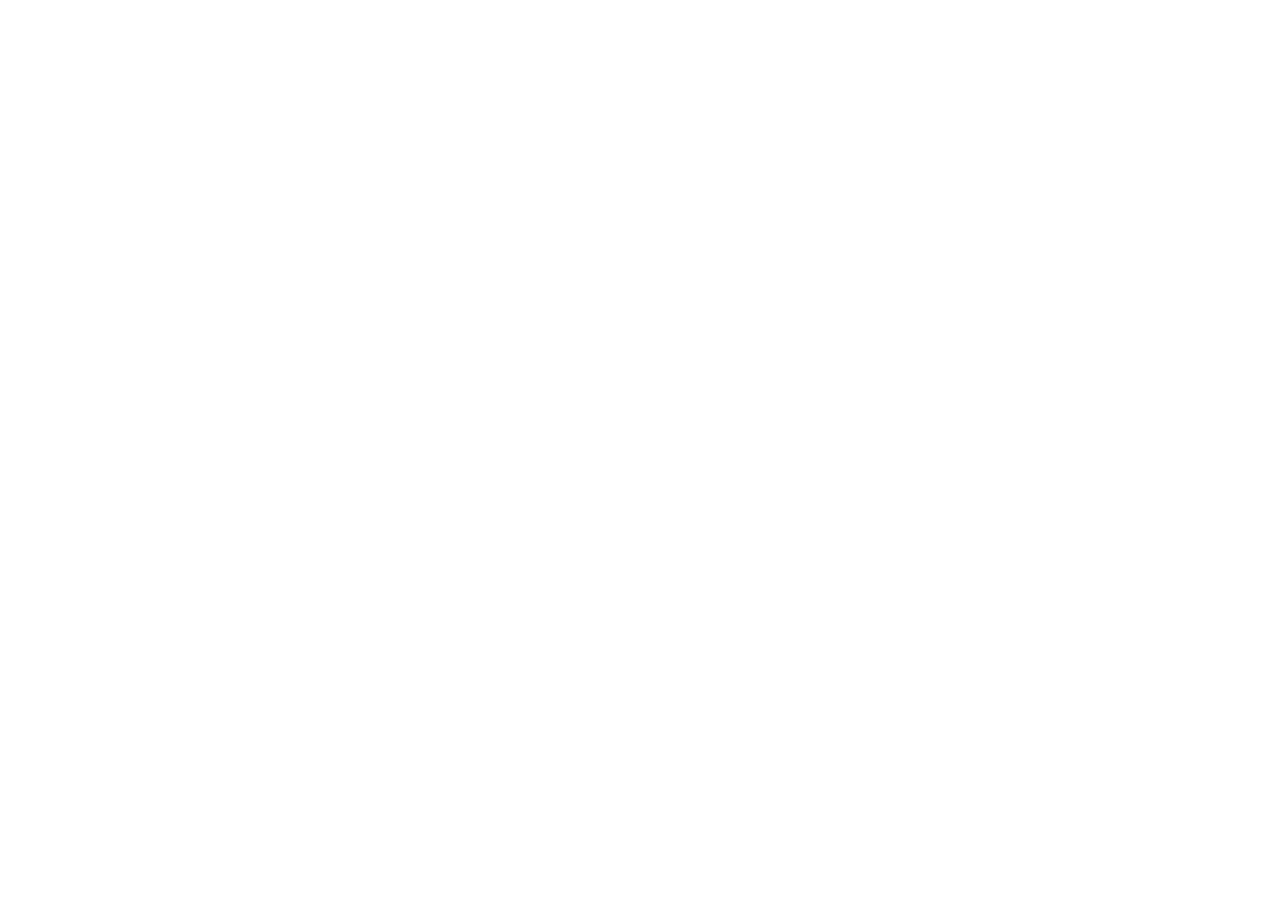
==== index.html @ 2fd9f80b "Initial commit" ====
<!DOCTYPE html>
<html lang="en">
<head>
  <meta charset="UTF-8">
  <meta name="viewport" content="width=device-width, initial-scale=1.0">
  <title>Module 5 Demo!</title>
 
  </style>
</head>
<body>
  </div>
  <script src="script.js"></script>
</body>
</html>
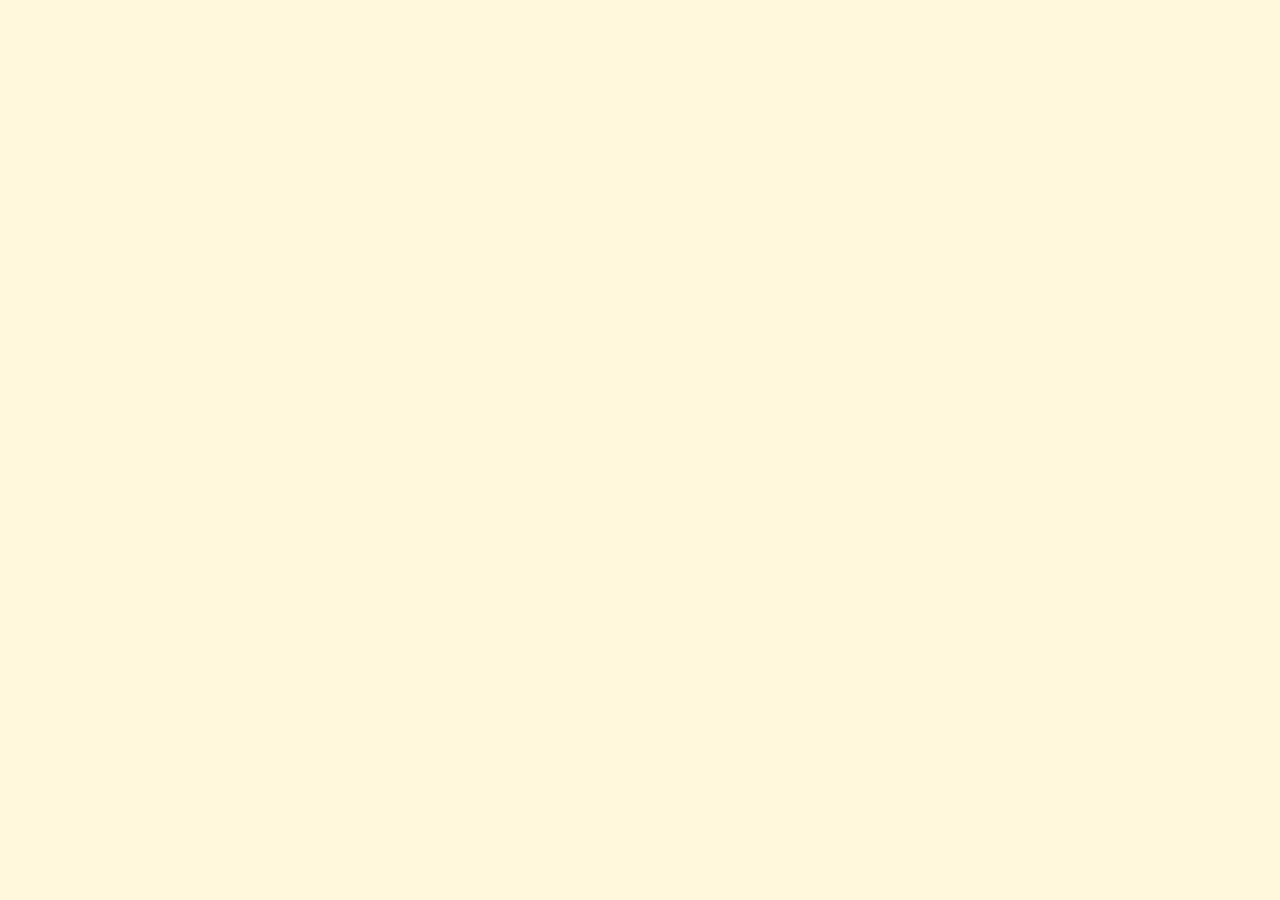
==== commit c0450ee4: "add: new branch as required" ====
--- a/index.html
+++ b/index.html
@@ -4,11 +4,20 @@
   <meta charset="UTF-8">
   <meta name="viewport" content="width=device-width, initial-scale=1.0">
   <title>Module 5 Demo!</title>
- 
-  </style>
+  <link rel="stylesheet" href="styles.css">
 </head>
 <body>
+
+  <div class="form-container">
+      <form id="userForm"></form>
+      <h2> </h2>
+      <div>
+        <h2></h2>
+      </div>
   </div>
+  <div>
+    <h1> </h1>
+  </div> 
   <script src="script.js"></script>
 </body>
 </html>
--- a/styles.css
+++ b/styles.css
@@ -0,0 +1,21 @@
+body {
+	font-family: "Arial", sans-serif;
+	background-color: cornsilk;
+	color: #333;
+	margin: 0;
+	padding: 0;
+	display: flex;
+	justify-content: center;
+	align-items: center;
+}
+
+h1 {
+	text-align: bottom;
+	color: blueviolet;
+	padding-top: 10rem;
+}
+
+h2 {
+	text-align: bottom;
+	padding-left: 10rem;
+}
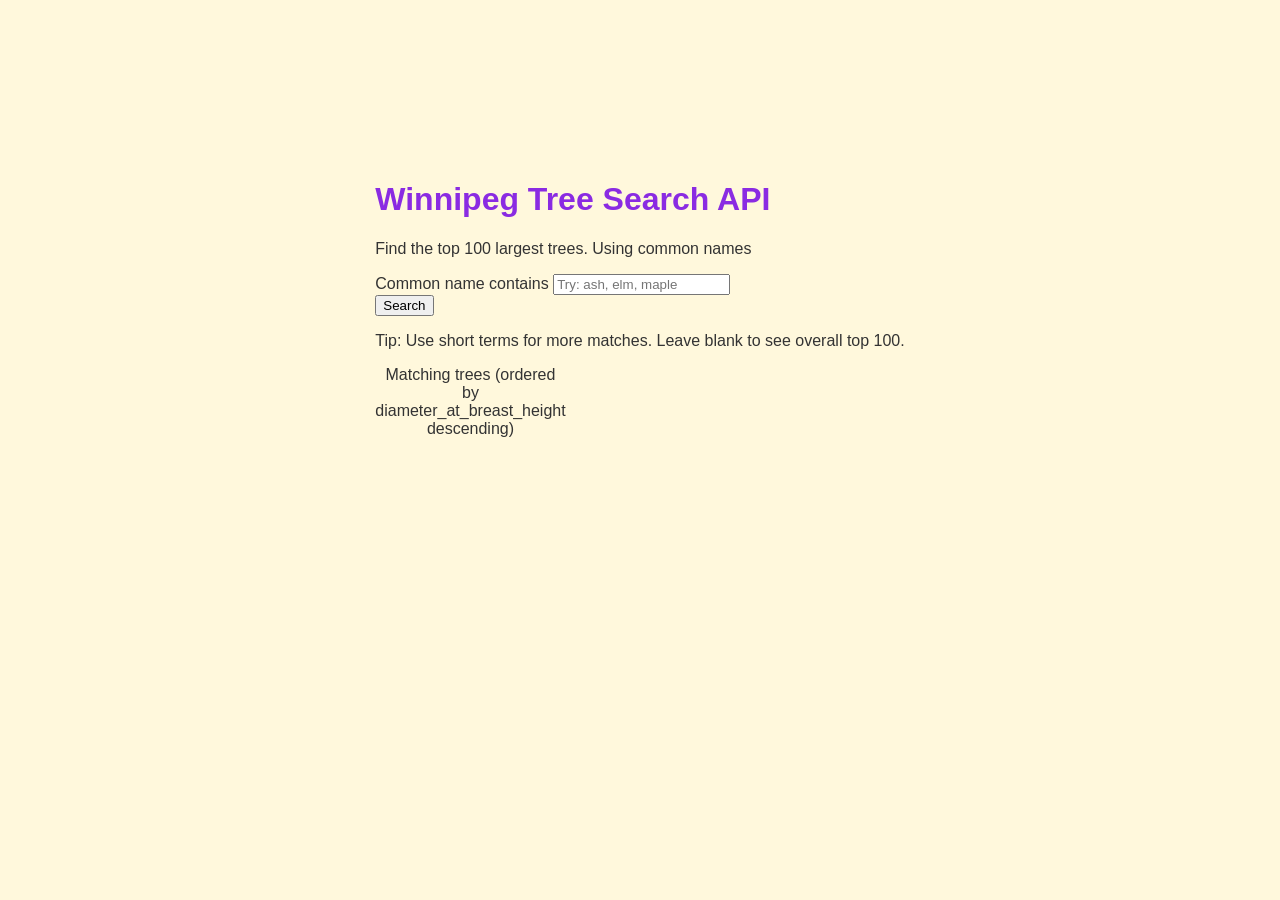
==== commit 49c7dd5c: "add: semantic lay out HTML" ====
--- a/index.html
+++ b/index.html
@@ -3,21 +3,43 @@
 <head>
   <meta charset="UTF-8">
   <meta name="viewport" content="width=device-width, initial-scale=1.0">
-  <title>Module 5 Demo!</title>
+  <title>Winnipeg Tree Listing</title>
   <link rel="stylesheet" href="styles.css">
 </head>
 <body>
+  <header>
+    <h1> Winnipeg Tree Search API</h1>
+    <p class="subtitle">Find the top 100 largest trees. Using common names</p>
+    
+  <main>
+    <form id="search-form" aria-describedby="hint">
+    <div class="field">
+    <label for="commonName">Common name contains</label>
+    <input
+    id="commonName"
+    name="commonName"
+    type="text"
+    placeholder="Try: ash, elm, maple"
+    autocomplete="off"
+    required
+    />
+    </div>
+    <button id="searchBtn" type="submit">Search</button>
+    <p id="hint" 
+      class="hint">Tip: Use short terms for more matches. 
+                Leave blank to see overall top 100.</p>
+    </form>
 
-  <div class="form-container">
-      <form id="userForm"></form>
-      <h2> </h2>
-      <div>
-        <h2></h2>
-      </div>
-  </div>
-  <div>
-    <h1> </h1>
-  </div> 
+    <section id="status" class="status" aria-live="polite" aria-atomic="true"></section>
+
+    <div class="results-wrap">
+      <table id="results" class="visually-hidden">
+        <caption>Matching trees (ordered by diameter_at_breast_height descending)</caption>
+        
+        <tbody></tbody>
+      </table>
+    </div>
+  </main>
   <script src="script.js"></script>
 </body>
 </html>
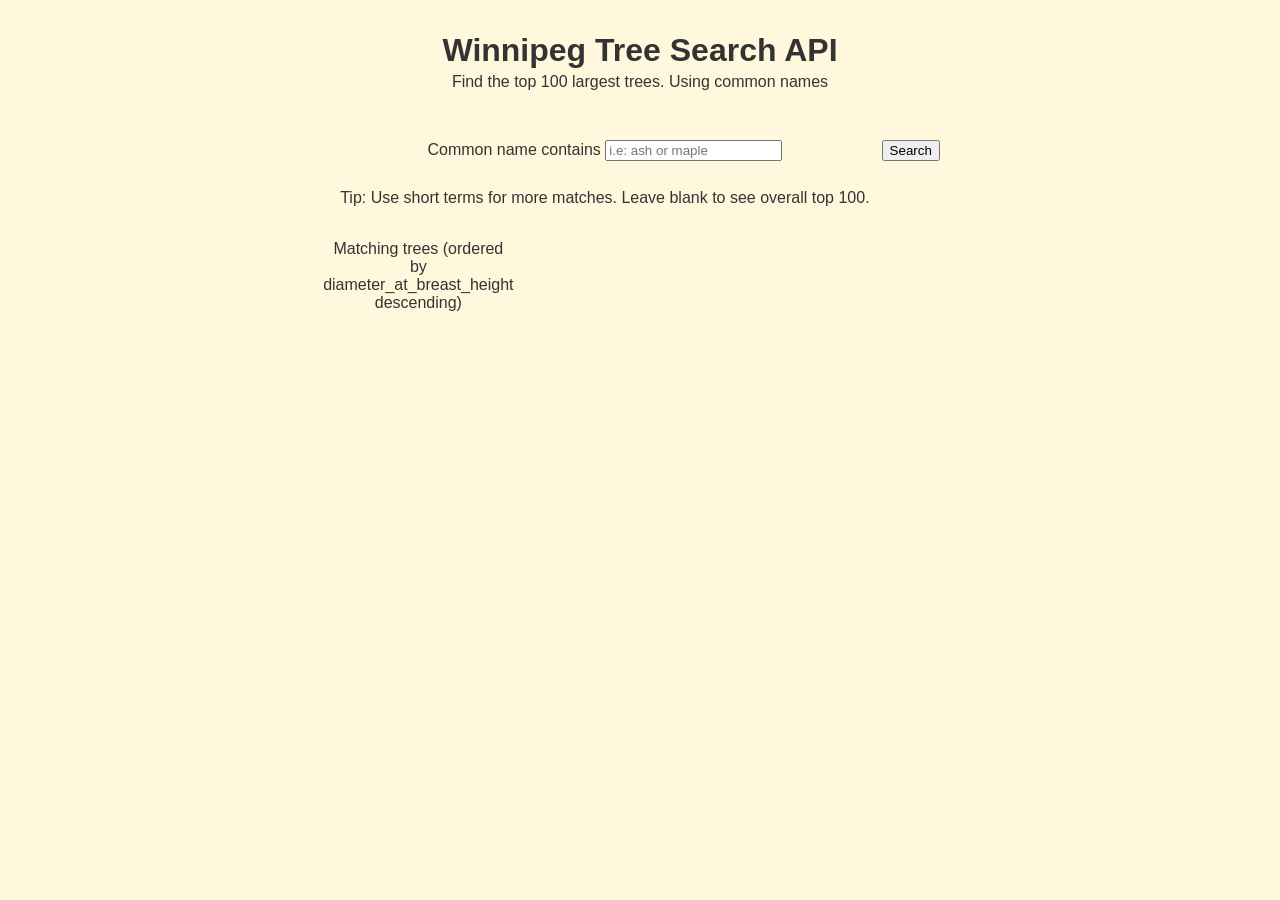
==== commit 91b7f599: "add: style including search container .CSS" ====
--- a/index.html
+++ b/index.html
@@ -16,12 +16,12 @@
     <div class="field">
     <label for="commonName">Common name contains</label>
     <input
-    id="commonName"
-    name="commonName"
-    type="text"
-    placeholder="Try: ash, elm, maple"
-    autocomplete="off"
-    required
+      id="commonName"
+      name="commonName"
+      type="text"
+      placeholder="i.e: ash or maple"
+      autocomplete="off"
+      required
     />
     </div>
     <button id="searchBtn" type="submit">Search</button>
--- a/styles.css
+++ b/styles.css
@@ -9,13 +9,34 @@
 	align-items: center;
 }
 
-h1 {
-	text-align: bottom;
-	color: blueviolet;
-	padding-top: 10rem;
+header { 
+	padding: 2rem 1rem 1rem; 
+	text-align: center; 
 }
 
-h2 {
-	text-align: bottom;
-	padding-left: 10rem;
+header h1 { 
+	margin: 0; 
+	font-size: clamp(1.25rem, 3vw, 2rem); 
+}
+
+.subtitle { 
+	color: var(--muted); 
+	margin-top: 0.25rem; 
+}
+
+main { 
+	max-width: 900px; 
+	margin: 0 auto; 
+	padding: 1rem; 
+}
+
+form {
+	background: var(--card);
+	border: 1px solid rgba(255,255,255,0.06);
+	border-radius: 12px;
+	padding: 1rem;
+	display: grid;
+	grid-template-columns: 1fr auto;
+	gap: 0.75rem;
+	align-items: end;
 }
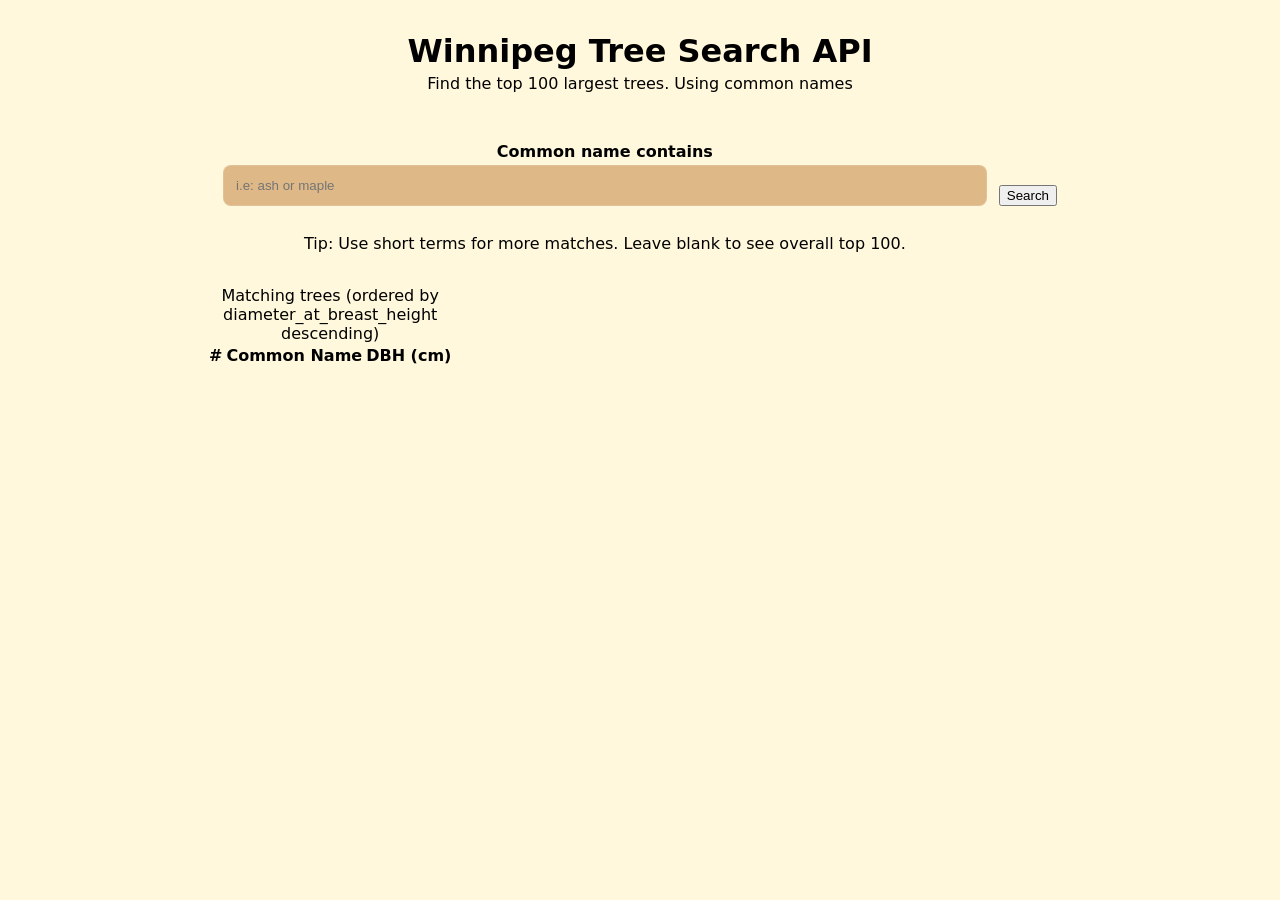
==== commit a3351311: "edit: HTML gaps and .CSS design" ====
--- a/index.html
+++ b/index.html
@@ -35,7 +35,13 @@
     <div class="results-wrap">
       <table id="results" class="visually-hidden">
         <caption>Matching trees (ordered by diameter_at_breast_height descending)</caption>
-        
+        <thead>
+          <tr>
+            <th scope="col">#</th>
+            <th scope="col">Common Name</th>
+            <th scope="col">DBH (cm)</th>
+          </tr>
+        </thead>
         <tbody></tbody>
       </table>
     </div>
--- a/styles.css
+++ b/styles.css
@@ -1,12 +1,14 @@
+* { box-sizing: border-box; }
+
+html, body { 
+	height: 100%; 
+}
+
 body {
-	font-family: "Arial", sans-serif;
+	margin: 0;
+	font-family: system-ui, -apple-system, Segoe UI, Roboto, Helvetica, Arial;
 	background-color: cornsilk;
-	color: #333;
-	margin: 0;
-	padding: 0;
-	display: flex;
-	justify-content: center;
-	align-items: center;
+	color: var(--text);
 }
 
 header { 
@@ -39,4 +41,24 @@
 	grid-template-columns: 1fr auto;
 	gap: 0.75rem;
 	align-items: end;
+}
+
+.field label { 
+	display: block; 
+	font-weight: 600; 
+	margin-bottom: 0.25rem; 
+}
+
+.field input[type="text"] {
+	width: 100%;
+	padding: 0.75rem;
+	border-radius: 8px;
+	border: 1px solid rgba(255,255,255,0.12);
+	background: burlywood;
+	color: var(--text);
+}
+
+.field input[type="text"]:focus {
+	 outline: 2px solid var(--focus); 
+	 outline-offset: 2px; 
 }
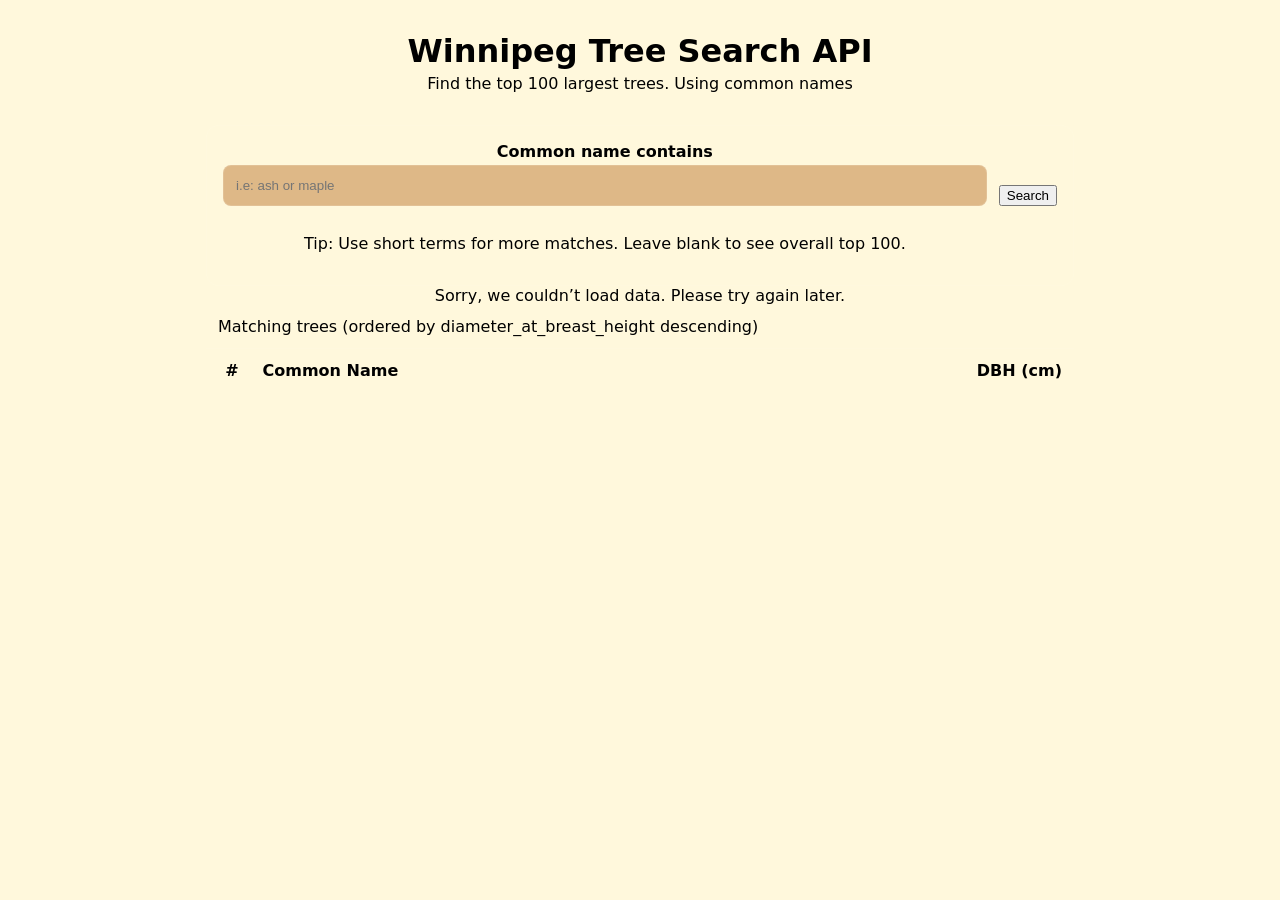
==== commit b16a2771: "add/edit: accessibility and css" ====
--- a/index.html
+++ b/index.html
@@ -5,6 +5,33 @@
   <meta name="viewport" content="width=device-width, initial-scale=1.0">
   <title>Winnipeg Tree Listing</title>
   <link rel="stylesheet" href="styles.css">
+  <style>
+    #results { 
+      width: 100%; 
+      border-collapse: collapse; 
+    }
+
+    #results caption { 
+      text-align: left; 
+      padding: 0.75rem; 
+      color: var(--muted); 
+    }
+
+    #results th, #results td {
+      padding: 0.75rem;
+      border-top: 1px solid rgba(255,255,255,0.06); 
+      text-align: left; 
+    }
+
+    #results th:nth-child(1), #results td:nth-child(1) { 
+      width: 4ch; text-align: right; 
+    }
+
+    #results th:nth-child(3), #results td:nth-child(3) { 
+      text-align: right; 
+    }
+    
+  </style>
 </head>
 <body>
   <header>
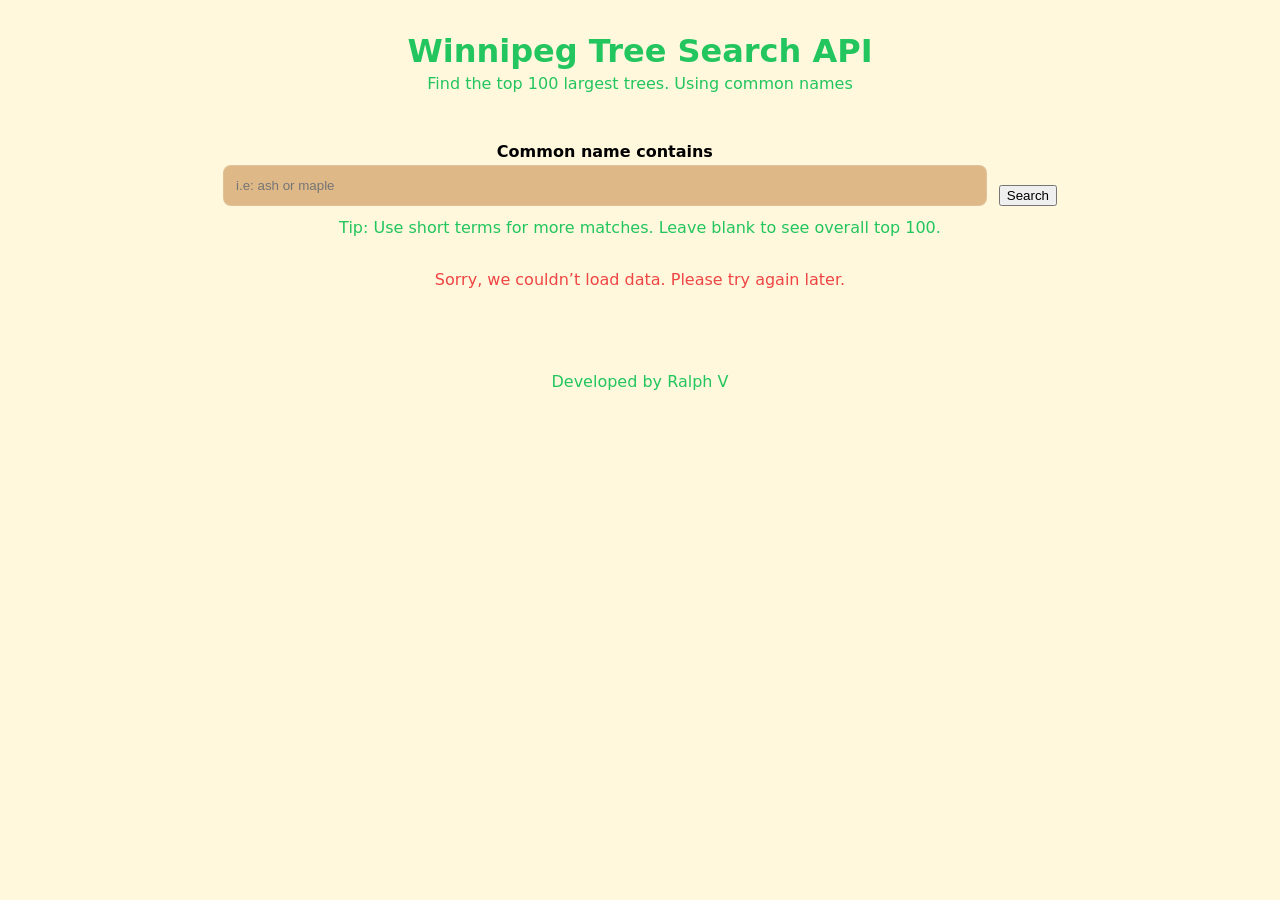
==== commit 2a2bc9c1: "final touch up" ====
--- a/index.html
+++ b/index.html
@@ -30,7 +30,7 @@
     #results th:nth-child(3), #results td:nth-child(3) { 
       text-align: right; 
     }
-    
+
   </style>
 </head>
 <body>
@@ -73,6 +73,12 @@
       </table>
     </div>
   </main>
+
+  <footer>
+    <p>
+      Developed by Ralph V
+    </p>
+  </footer>
   <script src="script.js"></script>
 </body>
 </html>
--- a/styles.css
+++ b/styles.css
@@ -1,3 +1,13 @@
+:root {
+--bg: #22c55e;
+--text: black;
+--muted: #22c55e;
+--accent: #22c55e;
+--accent-2: black;
+--error: #ef4444;
+--focus: black;
+}
+
 * { box-sizing: border-box; }
 
 html, body { 
@@ -18,7 +28,8 @@
 
 header h1 { 
 	margin: 0; 
-	font-size: clamp(1.25rem, 3vw, 2rem); 
+	font-size: clamp(1.25rem, 3vw, 2rem);
+	color: #22c55e;
 }
 
 .subtitle { 
@@ -61,4 +72,45 @@
 .field input[type="text"]:focus {
 	 outline: 2px solid var(--focus); 
 	 outline-offset: 2px; 
+}
+
+button[type="submit"]:hover { 
+	filter: brightness(1.05); 
+}
+
+.hint { 
+	color: var(--muted); 
+	grid-column: 1 / -1; margin: 0; 
+}
+
+.status { 
+	margin: 1rem 0; 
+	min-height: 1.25rem; 
+	color: var(--muted); 
+}
+
+.status.error { 
+	color: var(--error); 
+}
+
+.results-wrap { 
+	background: var(--card); 
+	border: 1px solid rgba(255,255,255,0.0)
+}
+
+.visually-hidden { 
+	position: absolute !important;
+	height: 1px;
+	width: 1px; 
+	overflow: hidden; 
+	clip: rect(1px, 1px, 1px, 1px); 
+	white-space: nowrap; 
+	border: 0; 
+	padding: 0; 
+}
+
+footer { 
+	text-align: center; 
+	padding: 2rem 1rem; 
+	color: var(--muted); 
 }
